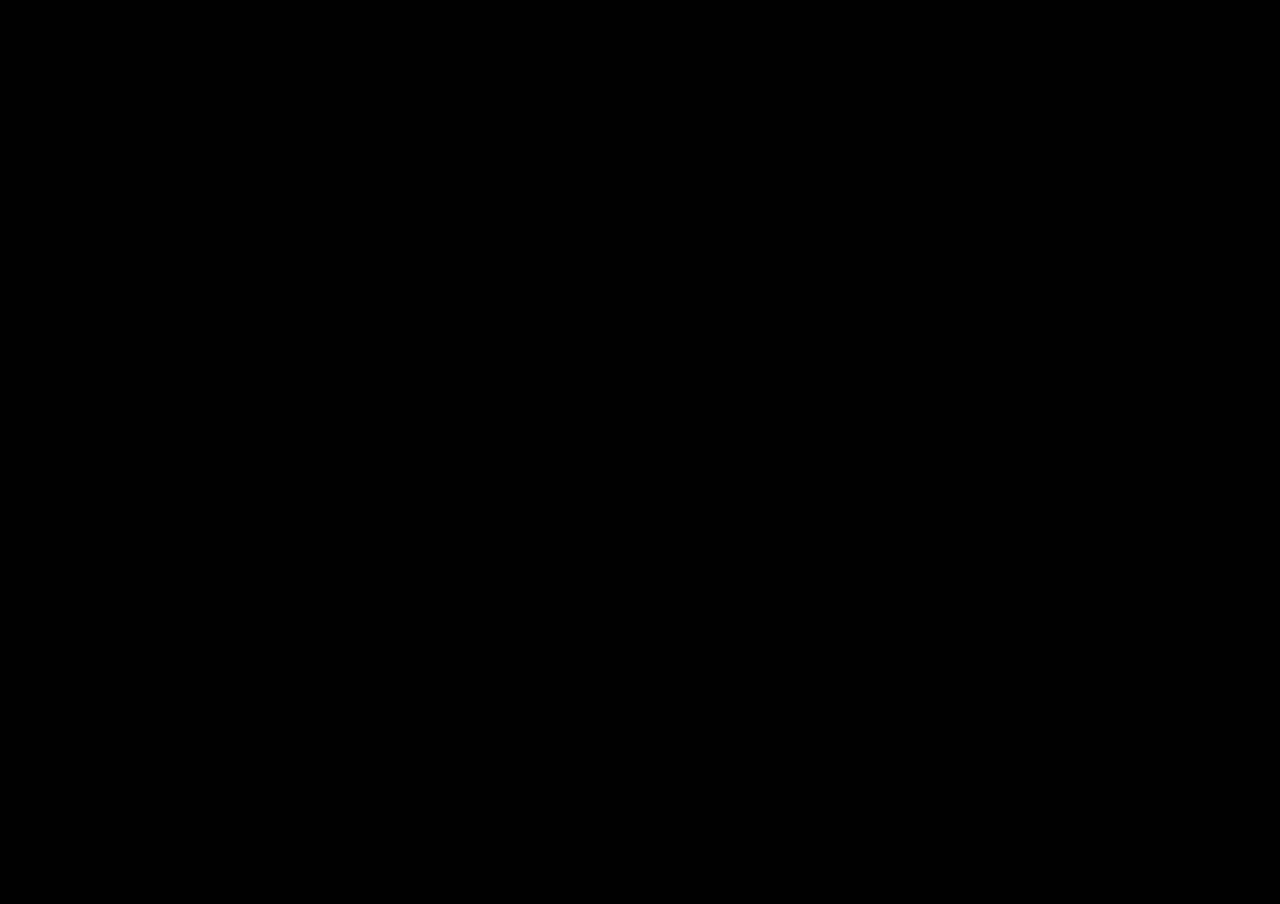
==== index.html @ 0408e5b3 "add radio button" ====
<!DOCTYPE html>
<html lang="en">
    <head>
        <meta charset="utf-8">
        <title>Eurostat Data Visualization</title>
        <!-- https://d3js.org/ -->
        <link rel="icon" type="image/x-icon" href="assets/favicon.ico">
        <script type="text/javascript" src="js/d3.v7.min.js"></script>
        <script type="text/javascript" src="js/map.js"></script>
        <script type="text/javascript" src="js/data.js"></script>
        <script type="text/javascript" src="js/overlay.js"></script>
        <script type="text/javascript" src="js/slider.js"></script>
        <script type="text/javascript" src="js/radio.js"></script>
        <link rel="stylesheet" href="css/overlay.css">
        <link rel="stylesheet" href="css/slider.css">
        <link rel="stylesheet" href="css/radio.css">
        <style>

            html, body {
                height: 100%;
                margin: 0;
                padding: 0;
                overflow: hidden;
            }

            body {
                background-color: black;
                color: #888;
            }

            #main {
                width: 100%;
                height: 100%;
            }

        </style>

    </head>

    <body onload="createMap(); initOverlay(); initSlider(); initRadio();">
        <div id="main"></div>
        <div id="overlay-container">
            <button id="details-button">
                <svg id="button-icon" viewBox="0 0 24 24" xmlns="http://www.w3.org/2000/svg">
                    <circle cx="12" cy="12" r="9" stroke="white" stroke-width="2" fill="none"/>
                    <text x="12" y="16" text-anchor="middle" fill="white" font-size="12" font-weight="bold">i</text>
                </svg>
            </button>
            <div id="popup-window">
                <div id="popup-content"></div>
            </div>
        </div>
        <div id="slider-container">
            <button id="play-pause-button">
                <svg id="play-pause-icon" viewBox="0 0 24 24" xmlns="http://www.w3.org/2000/svg">
                    <path d="M8 5 L8 19 L18 12 Z" fill="white"/>
                </svg>
            </button>
            <div id="slider-wrapper">
                <input type="range" id="year-slider" min="0" max="0" value="0" step="1">
            </div>
            <div id="year-display"></div>
        </div>
        <!-- 
        Based on example from https://stackoverflow.com/a
        Posted by Ahmed M. Zanaty
        Retrieved 2025-11-25, License - CC BY-SA 4.0
        -->
        <div id="radio-container">
            <input type="radio" id="immigration-radio" name="data-mode" value="immigration" checked>
            <label for="immigration-radio" data-text="Immigration">Immigration</label>
            
            <input type="radio" id="emigration-radio" name="data-mode" value="emigration">
            <label for="emigration-radio" data-text="Emigration">Emigration</label>
        </div>
    </body>

</html>
---- css/overlay.css ----
/* Overlay container */
#overlay-container {
    position: absolute;
    top: 0;
    left: 0;
    width: 70%;
    height: 100%;
    pointer-events: none;
    z-index: 1000;
}

/* Details button */
#details-button {
    position: absolute;
    bottom: 20px;
    left: 20px;
    width: 50px;
    height: 50px;
    background: linear-gradient(135deg, #8b5cf6 0%, #7c3aed 100%);
    border: none;
    border-radius: 12px;
    cursor: pointer;
    pointer-events: auto;
    box-shadow: 0 4px 12px rgba(139, 92, 246, 0.4);
    transition: all 0.3s ease;
    opacity: 0;
    transform: scale(0.8);
    display: flex;
    align-items: center;
    justify-content: center;
}

#details-button.visible {
    opacity: 1;
    transform: scale(1);
}

#details-button:hover {
    background: linear-gradient(135deg, #9d66ff 0%, #8b45ff 100%);
    box-shadow: 0 6px 16px rgba(139, 92, 246, 0.6);
    transform: scale(1.05);
}

#details-button:active {
    transform: scale(0.95);
}

/* Button icon */
#button-icon {
    width: 24px;
    height: 24px;
    fill: white;
    transition: transform 0.3s ease;
}

#details-button:hover #button-icon {
    transform: scale(1.1);
}

/* Popup window */
#popup-window {
    position: absolute;
    top: 20px;
    left: 20px;
    right: 20px;
    bottom: 90px;
    background: rgba(18, 18, 18, 0.95);
    border: 2px solid #8b5cf6;
    border-radius: 16px;
    padding: 24px;
    pointer-events: auto;
    box-shadow: 0 8px 32px rgba(139, 92, 246, 0.3);
    backdrop-filter: blur(10px);
    opacity: 0;
    transform: translateY(-20px) scale(0.95);
    transition: all 0.4s cubic-bezier(0.34, 1.56, 0.64, 1);
    visibility: hidden;
}

#popup-window.visible {
    opacity: 1;
    transform: translateY(0) scale(1);
    visibility: visible;
}

#popup-window.closing {
    opacity: 0;
    transform: translateY(-20px) scale(0.95);
    transition: all 0.3s ease;
}

/* Popup content container */
#popup-content {
    width: 100%;
    height: 100%;
    overflow-y: auto;
    color: #ddd;
    
    overflow-y: auto;
    color: #ddd;
    font-family: Inter, Arial, sans-serif; /* fuente del popup */
    font-size: 14px;
}

/* Custom scrollbar for popup content */
#popup-content::-webkit-scrollbar {
    width: 8px;
}

#popup-content::-webkit-scrollbar-track {
    background: rgba(139, 92, 246, 0.1);
    border-radius: 4px;
}

#popup-content::-webkit-scrollbar-thumb {
    background: rgba(139, 92, 246, 0.5);
    border-radius: 4px;
}

#popup-content::-webkit-scrollbar-thumb:hover {
    background: rgba(139, 92, 246, 0.7);
}
---- css/slider.css ----
/* Slider container */
#slider-container {
    position: absolute;
    bottom: 20px;
    left: 50%;
    transform: translateX(-50%);
    display: flex;
    align-items: center;
    gap: 20px;
    padding: 0 24px;
    height: 50px;
    background: rgba(18, 18, 18, 0.75);
    border: 2px solid #8b5cf6;
    border-radius: 12px;
    box-shadow: 0 4px 12px rgba(139, 92, 246, 0.4);
    backdrop-filter: blur(10px);
    pointer-events: auto;
    z-index: 1000;
    opacity: 0;
    transform: translateX(-50%) translateY(20px) scale(0.8);
    transition: all 0.3s ease;
    visibility: hidden;
}

#slider-container.visible {
    opacity: 1;
    transform: translateX(-50%) translateY(0) scale(1);
    visibility: visible;
}

/* Play/Pause button */
#play-pause-button {
    width: 35px;
    height: 35px;
    background: linear-gradient(135deg, #8b5cf6 0%, #7c3aed 100%);
    border: none;
    border-radius: 8px;
    cursor: pointer;
    box-shadow: 0 2px 8px rgba(139, 92, 246, 0.3);
    transition: all 0.2s ease;
    display: flex;
    align-items: center;
    justify-content: center;
    flex-shrink: 0;
    padding: 0;
}

#play-pause-button:hover {
    background: linear-gradient(135deg, #9d66ff 0%, #8b45ff 100%);
    box-shadow: 0 4px 12px rgba(139, 92, 246, 0.5);
    transform: scale(1.05);
}

#play-pause-button:active {
    transform: scale(0.95);
}

#play-pause-icon {
    width: 24px;
    height: 24px;
    fill: white;
    display: block;
}

/* Slider wrapper */
#slider-wrapper {
    display: flex;
    align-items: center;
    flex: 1;
    min-width: 300px;
    max-width: 500px;
}

/* Year slider */
#year-slider {
    -webkit-appearance: none;
    appearance: none;
    width: 100%;
    height: 6px;
    background: rgba(139, 92, 246, 0.2);
    border-radius: 3px;
    outline: none;
    cursor: pointer;
}

/* Slider track - Webkit */
#year-slider::-webkit-slider-track {
    width: 100%;
    height: 6px;
    background: rgba(139, 92, 246, 0.2);
    border-radius: 3px;
}

/* Slider track - Firefox */
#year-slider::-moz-range-track {
    width: 100%;
    height: 6px;
    background: rgba(139, 92, 246, 0.2);
    border-radius: 3px;
}

/* Slider thumb - Webkit */
#year-slider::-webkit-slider-thumb {
    -webkit-appearance: none;
    appearance: none;
    width: 18px;
    height: 18px;
    background: linear-gradient(135deg, #8b5cf6 0%, #7c3aed 100%);
    border-radius: 50%;
    cursor: pointer;
    box-shadow: 0 2px 6px rgba(139, 92, 246, 0.5);
    transition: all 0.2s ease;
}

#year-slider::-webkit-slider-thumb:hover {
    background: linear-gradient(135deg, #9d66ff 0%, #8b45ff 100%);
    transform: scale(1.2);
    box-shadow: 0 3px 10px rgba(139, 92, 246, 0.7);
}

/* Slider thumb - Firefox */
#year-slider::-moz-range-thumb {
    width: 18px;
    height: 18px;
    background: linear-gradient(135deg, #8b5cf6 0%, #7c3aed 100%);
    border: none;
    border-radius: 50%;
    cursor: pointer;
    box-shadow: 0 2px 6px rgba(139, 92, 246, 0.5);
    transition: all 0.2s ease;
}

#year-slider::-moz-range-thumb:hover {
    background: linear-gradient(135deg, #9d66ff 0%, #8b45ff 100%);
    transform: scale(1.2);
    box-shadow: 0 3px 10px rgba(139, 92, 246, 0.7);
}

/* Year display */
#year-display {
    font-size: 18px;
    font-weight: 600;
    color: #8b5cf6;
    min-width: 60px;
    text-align: center;
    flex-shrink: 0;
    font-family: -apple-system, BlinkMacSystemFont, 'Segoe UI', Roboto, Oxygen, Ubuntu, Cantarell, sans-serif;
}
---- css/radio.css ----
/*
Based on example from https://stackoverflow.com/a
Posted by Ahmed M. Zanaty
Retrieved 2025-11-25, License - CC BY-SA 4.0
Adapted with project colors and styling
*/

/* Radio button container */
#radio-container {
    position: absolute;
    bottom: 20px;
    right: 20px;
    width: fit-content;
    height: 50px;
    border: 2px solid #8b5cf6;
    border-radius: 12px;
    box-shadow: 0 4px 12px rgba(139, 92, 246, 0.4);
    backdrop-filter: blur(10px);
    background: rgba(18, 18, 18, 0.75);
    overflow: hidden;
    display: flex;
    flex-direction: row;
    flex-wrap: nowrap;
    pointer-events: auto;
    z-index: 1000;
    opacity: 0;
    transform: translateY(20px) scale(0.8);
    transition: all 0.3s ease;
    visibility: hidden;
}

#radio-container.visible {
    opacity: 1;
    transform: translateY(0) scale(1);
    visibility: visible;
}

/* Hide radio inputs */
#radio-container input {
    display: none;
}

/* Radio labels */
#radio-container label {
    font-family: -apple-system, BlinkMacSystemFont, 'Segoe UI', Roboto, Oxygen, Ubuntu, Cantarell, sans-serif;
    font-size: 14px;
    font-weight: 500;
    padding: 0 24px;
    border-right: 2px solid rgba(139, 92, 246, 0.3);
    cursor: pointer;
    transition: background 0.3s ease, color 0.3s ease;
    color: #999;
    display: flex;
    align-items: center;
    justify-content: center;
    height: 100%;
    user-select: none;
    position: relative;
}

/* Pseudo-element to reserve space for bold text */
#radio-container label::before {
    content: attr(data-text);
    font-weight: 600;
    height: 0;
    visibility: hidden;
    overflow: hidden;
    user-select: none;
    pointer-events: none;
    position: absolute;
}

#radio-container label:last-of-type {
    border-right: 0;
}

#radio-container label:hover {
    background: rgba(139, 92, 246, 0.2);
    color: #bbb;
}

#radio-container input:checked + label {
    background: linear-gradient(135deg, #8b5cf6 0%, #7c3aed 100%);
    color: white;
    font-weight: 600;
}
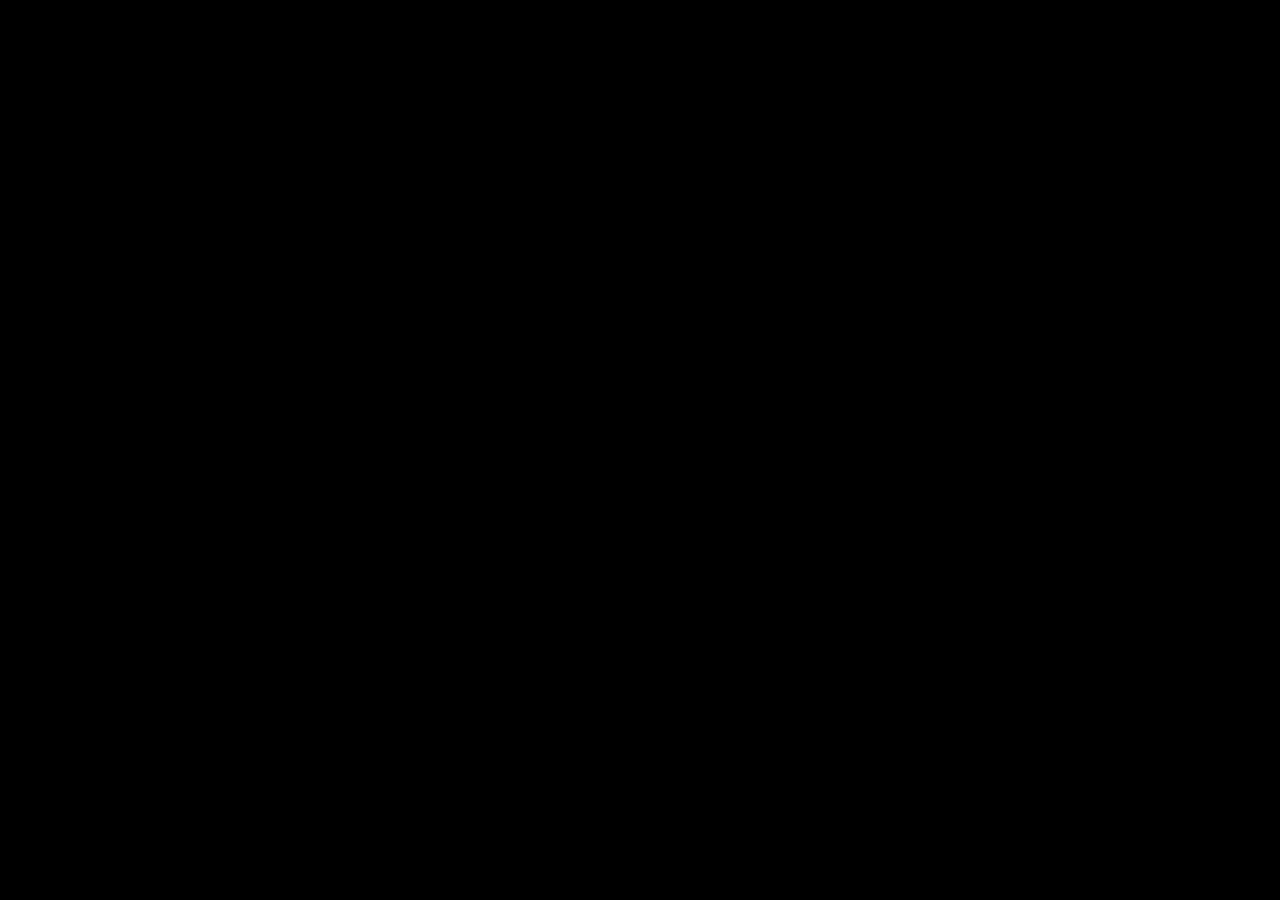
==== commit 26ede4ab: "add loading page" ====
--- a/index.html
+++ b/index.html
@@ -11,9 +11,11 @@
         <script type="text/javascript" src="js/overlay.js"></script>
         <script type="text/javascript" src="js/slider.js"></script>
         <script type="text/javascript" src="js/radio.js"></script>
+        <script type="text/javascript" src="js/loader.js"></script>
         <link rel="stylesheet" href="css/overlay.css">
         <link rel="stylesheet" href="css/slider.css">
         <link rel="stylesheet" href="css/radio.css">
+        <link rel="stylesheet" href="css/loader.css">
         <style>
 
             html, body {
@@ -21,10 +23,10 @@
                 margin: 0;
                 padding: 0;
                 overflow: hidden;
+                background-color: black;
             }
 
             body {
-                background-color: black;
                 color: #888;
             }
 
@@ -38,6 +40,9 @@
     </head>
 
     <body onload="createMap(); initOverlay(); initSlider(); initRadio();">
+        <div id="loading-screen">
+            <div class="loading-text">Loading</div>
+        </div>
         <div id="main"></div>
         <div id="overlay-container">
             <button id="details-button">
@@ -61,11 +66,6 @@
             </div>
             <div id="year-display"></div>
         </div>
-        <!-- 
-        Based on example from https://stackoverflow.com/a
-        Posted by Ahmed M. Zanaty
-        Retrieved 2025-11-25, License - CC BY-SA 4.0
-        -->
         <div id="radio-container">
             <input type="radio" id="immigration-radio" name="data-mode" value="immigration" checked>
             <label for="immigration-radio" data-text="Immigration">Immigration</label>
--- a/css/radio.css
+++ b/css/radio.css
@@ -43,7 +43,7 @@
 /* Radio labels */
 #radio-container label {
     font-family: -apple-system, BlinkMacSystemFont, 'Segoe UI', Roboto, Oxygen, Ubuntu, Cantarell, sans-serif;
-    font-size: 14px;
+    font-size: 16px;
     font-weight: 500;
     padding: 0 24px;
     border-right: 2px solid rgba(139, 92, 246, 0.3);
@@ -79,8 +79,32 @@
     color: #bbb;
 }
 
+/* Disabled label state */
+#radio-container label.disabled {
+    color: #555;
+    cursor: not-allowed;
+    opacity: 0.5;
+}
+
+#radio-container label.disabled:hover {
+    background: transparent;
+    color: #555;
+}
+
 #radio-container input:checked + label {
     background: linear-gradient(135deg, #8b5cf6 0%, #7c3aed 100%);
     color: white;
     font-weight: 600;
 }
+
+/* Disabled input - prevent checking */
+#radio-container input:disabled + label {
+    color: #555;
+    cursor: not-allowed;
+    opacity: 0.5;
+}
+
+#radio-container input:disabled + label:hover {
+    background: transparent;
+    color: #555;
+}
--- a/css/loader.css
+++ b/css/loader.css
@@ -0,0 +1,52 @@
+/* Loading screen */
+#loading-screen {
+    position: fixed;
+    top: 0;
+    left: 0;
+    width: 100%;
+    height: 100%;
+    background: black;
+    display: flex;
+    align-items: center;
+    justify-content: center;
+    z-index: 9999;
+    transition: opacity 0.5s ease;
+}
+
+#loading-screen.hidden {
+    opacity: 0;
+    pointer-events: none;
+}
+
+/* Loading text */
+.loading-text {
+    font-family: -apple-system, BlinkMacSystemFont, 'Segoe UI', Roboto, Oxygen, Ubuntu, Cantarell, sans-serif;
+    font-size: 24px;
+    color: white;
+    width: 150px;
+    text-align: left;
+}
+
+/* Animated dots */
+.loading-text::after {
+    content: '.';
+    display: inline-block;
+    width: 30px;
+    text-align: left;
+    animation: dots 1.5s ease-in-out infinite;
+}
+
+@keyframes dots {
+    0% {
+        content: '.';
+    }
+    33.33% {
+        content: '..';
+    }
+    66.66% {
+        content: '...';
+    }
+    100% {
+        content: '.';
+    }
+}
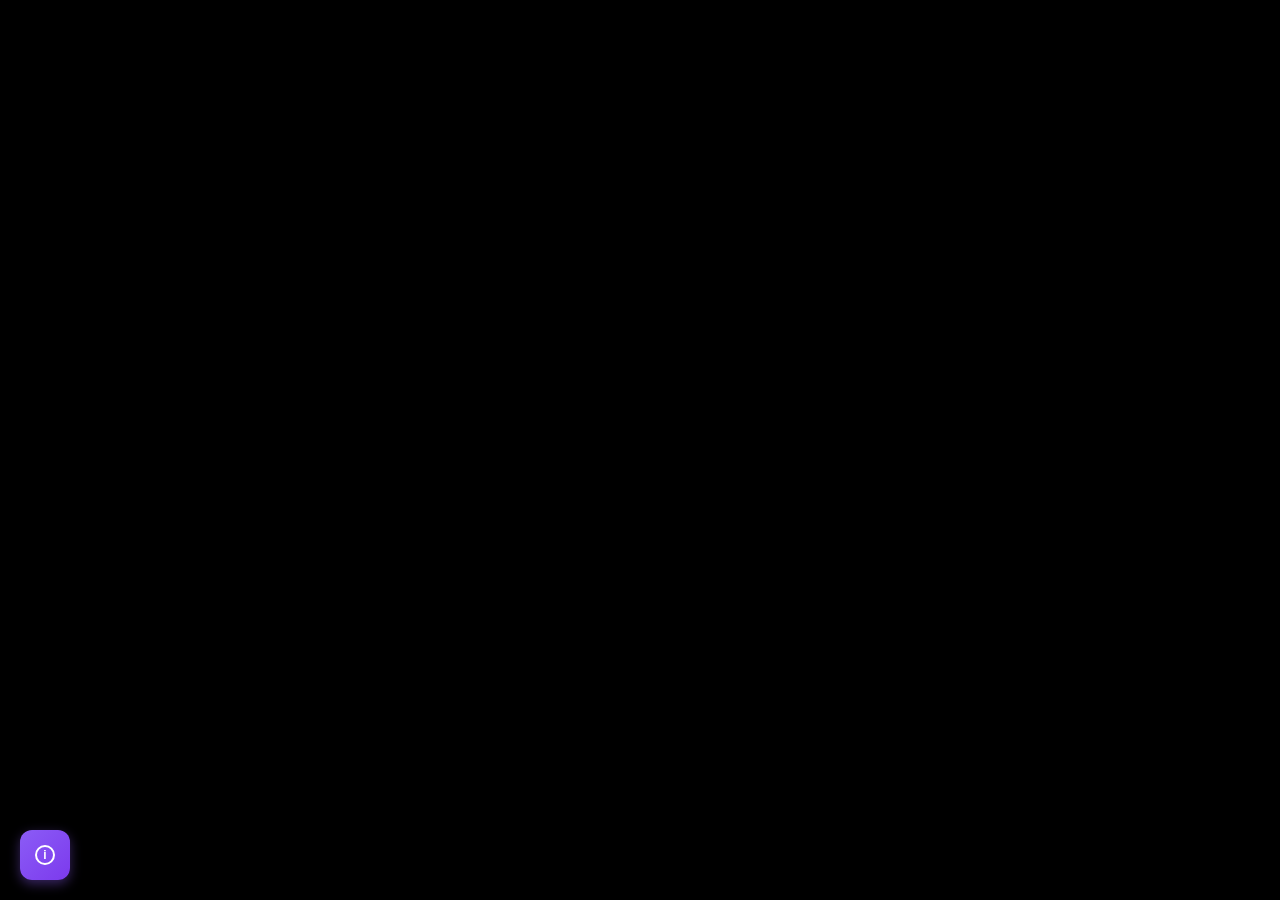
==== commit 68d54364: "add statistics button, add general info description" ====
--- a/index.html
+++ b/index.html
@@ -51,8 +51,81 @@
                     <text x="12" y="16" text-anchor="middle" fill="white" font-size="12" font-weight="bold">i</text>
                 </svg>
             </button>
+            <button id="statistics-button">
+                <svg id="stats-icon" viewBox="0 0 24 24" xmlns="http://www.w3.org/2000/svg">
+                    <path d="M3 20H21" stroke="white" stroke-width="2" stroke-linecap="round" stroke-linejoin="round"/>
+                    <path d="M3 20V4" stroke="white" stroke-width="2" stroke-linecap="round" stroke-linejoin="round"/>
+                    <rect x="7" y="12" width="3" height="6" fill="white" rx="0.5"/>
+                    <rect x="12" y="6" width="3" height="12" fill="white" rx="0.5"/>
+                    <rect x="17" y="9" width="3" height="9" fill="white" rx="0.5"/>
+                </svg>
+            </button>
             <div id="popup-window">
-                <div id="popup-content"></div>
+                <div id="stat-1"></div>
+                <div id="stat-2">
+                    <div id="no-data-text"></div>
+                    <svg>
+                        <g id="ridgelineG"></g>
+                    </svg>
+                </div>
+            </div>
+            <div id="info-popup-window">
+                <div id="info-content">
+                    <h1 style="text-align: center; color: #8b5cf6; margin-bottom: 20px;">Eurostat Migration Visualization</h1>
+                    
+                    <p>This project visualizes the migration dynamics in the Europe region using interactive flow networks and statistical charts.</p>
+
+                    <h3>Interaction</h3>
+                    <p>
+                        To display a visualization, click on any country colored 
+                        <span style="display:inline-block; width:12px; height:12px; background-color:#575757; border-radius:50%; vertical-align:middle; margin:0 2px;"></span>. 
+                        Upon click, the flow network will appear for the selected country, displaying migration flows with available partner countries. 
+                        Hover over another country to highlight the migration dynamics between these two countries with respect to others.
+                    </p>
+
+                    <h3>Visual Encoding</h3>
+                    <p>The flow network encodes key data dimensions:</p>
+                    <ul>
+                        <li><strong>Migration Volume:</strong> Encoded by particle speed—faster particles indicate higher migration volume.</li>
+                        <li><strong>Gender Distribution:</strong> The color gradient of the flow lines represents the male/female ratio:
+                            <ul style="list-style-type: none; padding-left: 10px; margin-top: 5px;">
+                                <li style="display: flex; align-items: center; gap: 8px; margin-bottom: 4px;">
+                                    <span style="display:inline-block; width:12px; height:12px; background-color:#2196F3; border-radius:50%;"></span> Male
+                                </li>
+                                <li style="display: flex; align-items: center; gap: 8px; margin-bottom: 4px;">
+                                    <span style="display:inline-block; width:12px; height:12px; background-color:#F44336; border-radius:50%;"></span> Female
+                                </li>
+                                <li style="display: flex; align-items: center; gap: 8px;">
+                                    <span style="display:inline-block; width:12px; height:12px; background-color:#9e6aaaff; border-radius:50%;"></span> No Gender Data
+                                </li>
+                            </ul>
+                        </li>
+                    </ul>
+
+                    <h3>Controls & Analysis</h3>
+                    <p>
+                        Users can switch the view between <strong>Immigration</strong> and <strong>Emigration</strong> by clicking the radio button at the bottom right. 
+                        The migration trend over time can be examined using the time slider at the bottom.
+                    </p>
+                    <p>
+                        Additional statistics can be viewed by pressing the statistics button 
+                        <span style="display:inline-flex; align-items:center; justify-content:center; width:20px; height:20px; background:linear-gradient(135deg, #8b5cf6 0%, #7c3aed 100%); border-radius:4px; vertical-align:middle; margin:0 2px;">
+                            <svg viewBox="0 0 24 24" width="12" height="12" xmlns="http://www.w3.org/2000/svg">
+                                <path d="M3 20H21" stroke="white" stroke-width="2" stroke-linecap="round" stroke-linejoin="round"/>
+                                <path d="M3 20V4" stroke="white" stroke-width="2" stroke-linecap="round" stroke-linejoin="round"/>
+                                <rect x="7" y="12" width="3" height="6" fill="white" rx="0.5"/>
+                                <rect x="12" y="6" width="3" height="12" fill="white" rx="0.5"/>
+                                <rect x="17" y="9" width="3" height="9" fill="white" rx="0.5"/>
+                            </svg>
+                        </span> 
+                        at the bottom left corner. These statistics include:
+                    </p>
+                    <ul>
+                        <li>Time series of total migration for the selected country.</li>
+                        <li>Comparison of the selected country's GDP and wages with top migration partners.</li>
+                        <li>Breakdown of migration by partner countries and age groups (where data is available).</li>
+                    </ul>
+                </div>
             </div>
         </div>
         <div id="slider-container">
--- a/css/overlay.css
+++ b/css/overlay.css
@@ -3,17 +3,16 @@
     position: absolute;
     top: 0;
     left: 0;
-    width: 70%;
+    width: 100%;
     height: 100%;
     pointer-events: none;
     z-index: 1000;
 }
 
-/* Details button */
-#details-button {
+/* Details button and Statistics button */
+#details-button, #statistics-button {
     position: absolute;
     bottom: 20px;
-    left: 20px;
     width: 50px;
     height: 50px;
     background: linear-gradient(135deg, #8b5cf6 0%, #7c3aed 100%);
@@ -30,40 +29,46 @@
     justify-content: center;
 }
 
-#details-button.visible {
+#details-button {
+    left: 20px;
     opacity: 1;
     transform: scale(1);
 }
 
-#details-button:hover {
+#statistics-button {
+    left: 80px;
+}
+
+#details-button.visible, #statistics-button.visible {
+    opacity: 1;
+    transform: scale(1);
+}
+
+#details-button:hover, #statistics-button:hover {
     background: linear-gradient(135deg, #9d66ff 0%, #8b45ff 100%);
     box-shadow: 0 6px 16px rgba(139, 92, 246, 0.6);
     transform: scale(1.05);
 }
 
-#details-button:active {
+#details-button:active, #statistics-button:active {
     transform: scale(0.95);
 }
 
 /* Button icon */
-#button-icon {
+#button-icon, #stats-icon {
     width: 24px;
     height: 24px;
     fill: white;
     transition: transform 0.3s ease;
 }
 
-#details-button:hover #button-icon {
+#details-button:hover #button-icon, #statistics-button:hover #stats-icon {
     transform: scale(1.1);
 }
 
-/* Popup window */
-#popup-window {
+/* Popup window shared styles */
+#popup-window, #info-popup-window {
     position: absolute;
-    top: 20px;
-    left: 20px;
-    right: 20px;
-    bottom: 90px;
     background: rgba(18, 18, 18, 0.95);
     border: 2px solid #8b5cf6;
     border-radius: 16px;
@@ -72,9 +77,18 @@
     box-shadow: 0 8px 32px rgba(139, 92, 246, 0.3);
     backdrop-filter: blur(10px);
     opacity: 0;
+    visibility: hidden;
+}
+
+/* Statistics Popup (Full screen minus margins) */
+#popup-window {
+    top: 20px;
+    left: 20px;
+    right: 20px;
+    bottom: 90px;
     transform: translateY(-20px) scale(0.95);
     transition: all 0.4s cubic-bezier(0.34, 1.56, 0.64, 1);
-    visibility: hidden;
+    z-index: 1000;
 }
 
 #popup-window.visible {
@@ -89,34 +103,99 @@
     transition: all 0.3s ease;
 }
 
-/* Popup content container */
-#popup-content {
-    width: 100%;
+/* Info Popup (Centered, 60% width, ~90% of stats popup height) */
+#info-popup-window {
+    width: 60%;
+    height: calc(80% - 88px);
+    top: calc(50% - 35px);
+    left: 50%;
+    transform: translate(-50%, -50%) scale(0.9);
+    transition: all 0.4s cubic-bezier(0.34, 1.56, 0.64, 1);
+    z-index: 2000; /* Always on top */
+}
+
+#info-popup-window.visible {
+    opacity: 1;
+    transform: translate(-50%, -50%) scale(1);
+    visibility: visible;
+}
+
+#info-popup-window.closing {
+    opacity: 0;
+    transform: translate(-50%, -50%) scale(0.9);
+    transition: all 0.3s ease;
+}
+
+/* Popup content containers */
+#popup-window {
+    display: flex;
+    flex-direction: row;
+}
+
+#info-popup-window {
+    display: block;
+    overflow-y: auto;
+}
+
+#info-content {
+    color: #ddd;
+    font-family: Inter, Arial, sans-serif;
+    font-size: 14px;
+    padding: 5px;
+    line-height: 1.6;
+}
+
+#info-content h2 {
+    color: #8b5cf6;
+    margin-top: 0;
+}
+
+#info-content ul {
+    padding-left: 20px;
+}
+
+#info-content li {
+    margin-bottom: 8px;
+}
+
+#stat-1, #stat-2 {
+    width: 50%;
     height: 100%;
-    overflow-y: auto;
-    color: #ddd;
-    
     overflow-y: auto;
     color: #ddd;
     font-family: Inter, Arial, sans-serif; /* fuente del popup */
     font-size: 14px;
+    position: relative;
+    padding: 5px;
+}
+
+#stat-1 {
+    border-right: 1px solid rgba(139, 92, 246, 0.3);
 }
 
 /* Custom scrollbar for popup content */
-#popup-content::-webkit-scrollbar {
+#stat-1::-webkit-scrollbar,
+#stat-2::-webkit-scrollbar,
+#info-popup-window::-webkit-scrollbar {
     width: 8px;
 }
 
-#popup-content::-webkit-scrollbar-track {
+#stat-1::-webkit-scrollbar-track,
+#stat-2::-webkit-scrollbar-track,
+#info-popup-window::-webkit-scrollbar-track {
     background: rgba(139, 92, 246, 0.1);
     border-radius: 4px;
 }
 
-#popup-content::-webkit-scrollbar-thumb {
+#stat-1::-webkit-scrollbar-thumb,
+#stat-2::-webkit-scrollbar-thumb,
+#info-popup-window::-webkit-scrollbar-thumb {
     background: rgba(139, 92, 246, 0.5);
     border-radius: 4px;
 }
 
-#popup-content::-webkit-scrollbar-thumb:hover {
+#stat-1::-webkit-scrollbar-thumb:hover,
+#stat-2::-webkit-scrollbar-thumb:hover,
+#info-popup-window::-webkit-scrollbar-thumb:hover {
     background: rgba(139, 92, 246, 0.7);
 }
